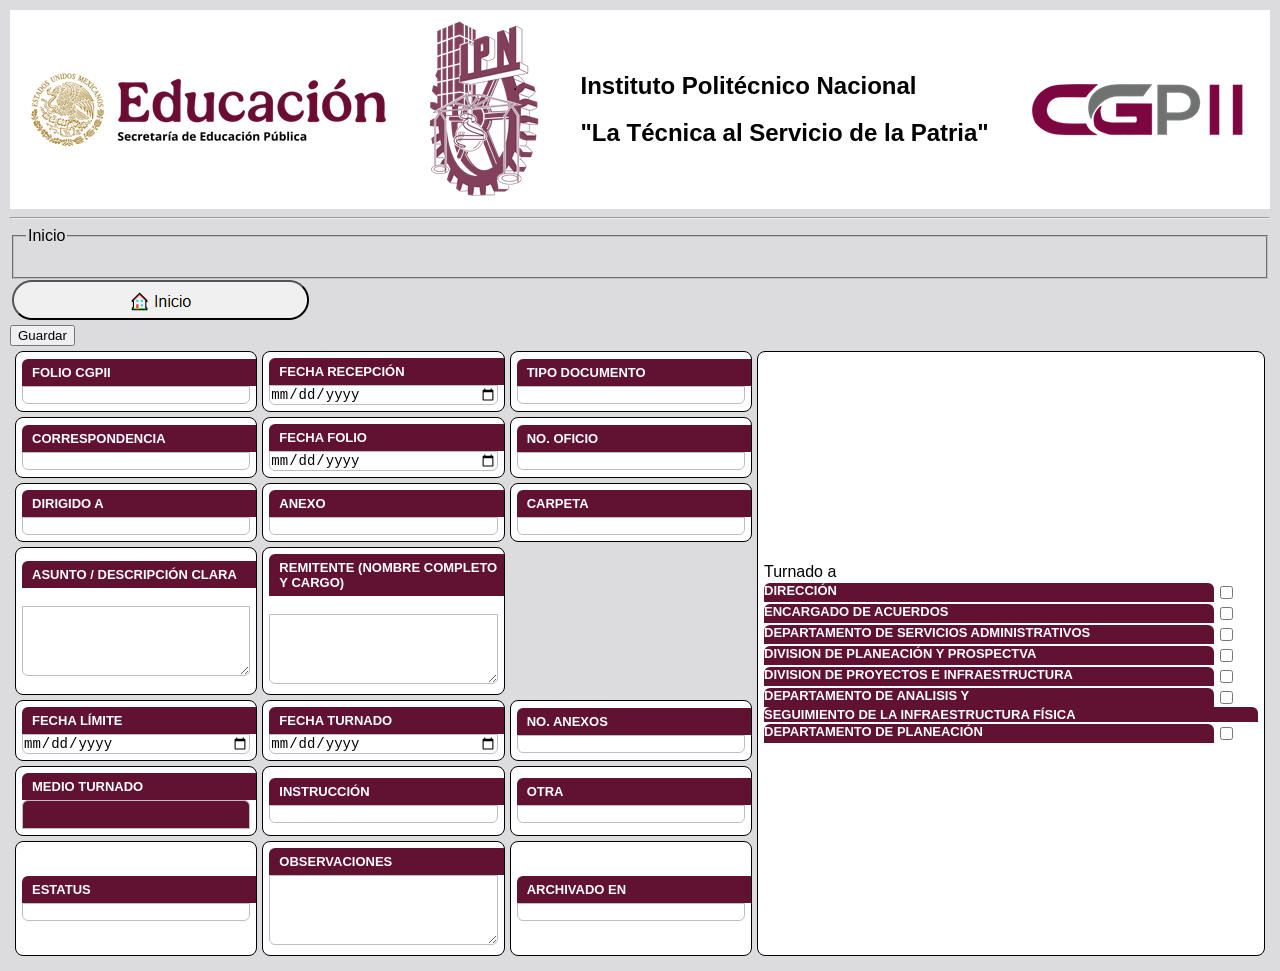
==== FormatoCaptura.html @ 92630b6a "Add files via upload" ====
<!DOCTYPE html>
<html lang="es">
<head>
    <meta charset="UTF-8">
    <meta name="viewport" content="width=device-width, initial-scale=1.0">
    <title>Registro de correo CGPII IPN</title>
    

      <link rel="stylesheet" href="styles.css"> 

</head>
<body>
   <div class="imagenes">
                     <img src="Izquierda.png" class ="izquierda"  alt="IPN" title="SECRETARIA DE EDUCACIÓN PÚBLICA">
                       
                       
                        
                        
                     
                       <img src="Centro.png" class ="centro" alt="IPN" title="INSTITUTO POLITECNICO NACIONAL">
                       
                       <div class="LEMA"><h2>Instituto Politécnico Nacional </h2>
                            <h2 >"La Técnica al Servicio de la Patria" </h2>
                       </div>
                       
                       <img src="Derecha.png" class ="derecho" alt="IPN" title="COORDINACIÓN GENERAL DE PLANEACIÓN E INFORMACIÓN INSTITUCIONAL">
                     

  </div>
<form id="m



<h1>Correo DPO-Formato de Captura</h1>

    <form id="formCaptura">

    <!-- Columna izquierda -->
    

    <hr>

<div class="bloque-5000">    
       <fieldset class="capitulos">
                  <legend>Inicio</legend>
                  <p class="Just C5000">   </p>
       </fieldset>
        <a href="Index.html" class="A5000"><img src="Inicio.png" class ="A5000" alt="IPN" title="Abrir Formulario Adquisición">
        </a>
 </div>

    <!-- Datos principales -->
<table class="tabla_style capturaDeDatos" title="Captura de datos">
    <thead>

    </thead>
<!--    
    <div>
        <label><input type="checkbox" id="capturar"> Capturar</label><br>
        <label><input type="checkbox" id="corregir"> Corregir</label><br>
        <label><input type="checkbox" id="limpiar"> Limpiar</label><br>
        <label><input type="checkbox" id="revisarNoOficio"> Revisar No. Oficio</label><br>
        <label><input type="checkbox" id="revisarFechas"> Revisar Fechas</label>
    </div>
-->    
    <tbody>
    
             <tr>
         
                    <td>
                        <label class="label_table" for="folio">Folio CGPII</label>
                           <input type="text" name="folio"  id="folio">
                    </td>
                        

                    <td>
                          <label class="label_table" for="fechaRecepcion">Fecha Recepción</label>
                          <input type="date" name="fechaRecepcion" id="fechaRecepcion">
                    </td>
                           
                     <td>
                            <label class="label_table" for="tipoDocumento">Tipo Documento</label>
                            <input type="text" name="tipoDocumento" id="tipoDocumento">
                     </td>
                     
                     <td rowspan="7">

                     <label>Turnado a</label> <br>

                     <div class="turnados"><label class="turnadosL">Dirección </label> <input type="checkbox" id="turnadoDireccion"> </div>   <br>

                     <div class="turnados"><label class="turnadosL"> Encargado de Acuerdos</label> <input type="checkbox" id="turnadoEncargado"></div>  <br>
                     
                     <div class="turnados"><label class="turnadosL">Departamento de Servicios Administrativos</label><input type="checkbox" id="turnadoServAdmin"></div>  <br>
                     
                     <div class="turnados"><label class="turnadosL">  Division de Planeación y Prospectva </label><input type="checkbox" id="turnadoDivisionPlaneacion"></div>  <br>
                     <div class="turnados"><label class="turnadosL"> Division de Proyectos e Infraestructura  </label><input type="checkbox" id="turnadoDivisionProyectos"></div>  <br>
                     <div class="turnados"><label class="turnadosL"> Departamento de analisis y </label><input type="checkbox" id="turnadoDepartamentoAnalisis"></div>  <br>
                     <label class="turnadosL"> seguimiento de la infraestructura física </label>
                     <div class="turnados"><label class="turnadosL"> Departamento de Planeación </label> <input type="checkbox" id="turnadoDepartamentoPlaneacion"></div> <br>               
                     </td>

               </tr>                                             

               <tr>
                       <td>
                                <label  class="label_table" for="correspondencia">Correspondencia</label>
                                <input type="text" name="correspondencia" id="correspondencia">
                       </td>
                                      
                       <td>
                                <label class="label_table" for="fechaFolio">Fecha Folio</label>
                                      <input type="date" name="fechaFolio" id="fechaFolio">
                       </td>
                                      
                        <td>
                                <label class="label_table" for="numeroOficio">No. Oficio</label>
                                      <input type="text" name="numeroOficio" id="numeroOficio">

                        </td>   
                                                        
               </tr> 

               <tr>
                    
                        <td>
                             
                               <label class="label_table" for="dirigidoA">Dirigido a</label>
                                   <input type="text" name="dirigidoA" id="dirigidoA">

                        </td>
                         
                        
                        <td>
                                <label  class="label_table" for="anexo">Anexo</label>
                                   <input type="text" name="anexo" id="anexo">
                             
                        </td>
                                   
                        <td> 

                                 <label class="label_table" for="carpeta">Carpeta</label>
                                   <input type="text" name="carpeta" id="carpeta">
                        </td>  
                                   

               </tr> 
    
               <tr>
                    

                    <td>

                           <label class="label_table" for="asunto">Asunto / Descripción Clara</label><br>
                         <textarea  name="asunto" id="asunto" ></textarea>
                    </td>
                        
                    
                    <td>


                          <label class="label_table" for="remitente">Remitente (Nombre completo y cargo)</label><br>
                          <textarea name="remitente" id="remitente" ></textarea>

                    </td>

               </tr>
              

               <tr>
                     <td>
                           <label class="label_table" for="fechaLimite">Fecha límite</label>
                             <input type="date"  name="fechaLimite"  id="fechaLimite">

                     </td>     
                             
                      <td>
                                     <label class="label_table" for="fechaTurnado">Fecha Turnado</label>
                                     <input type="date" name="fechaTurnado" id="fechaTurnado">

                      </td>
                       <td>
                                    <label class="label_table" for="numeroAnexos">No. Anexos</label>
                             <input type="number"  name="numeroAnexos" id="numeroAnexos">
                       </td>  
                            

               </tr>

               <tr>
                           <td>   <label class="label_table" for="medioTurnado">Medio Turnado</label>
                                  <input class="label_table" type="text" name="medioTurnado" id="medioTurnado">
                           </td>     
                           <td>     
                                  <label  class="label_table" for="instruccion">Instrucción</label>
                                  <input type="text" name="instruccion" id="instruccion">
                           </td>     
                           <td>  
                                  <label class="label_table"  for="otraInstruccion">Otra</label>
                                  <input type="text" name="otraInstruccion" id="otraInstruccion">
                           </td>                 

               </tr> 

               <tr>
                        <td>
                                     <label class="label_table" for="estatus">Estatus</label>
                                     <input  type="text" name="estatus" id="estatus">
                         </td>     
                           <td>
                                     <label class="label_table" for="observaciones">Observaciones</label>
                                     <textarea name="observaciones" id="observaciones" rows="2"></textarea>
                          </td>     
                           <td>
                                     <label class="label_table" for="archivadoEn">Archivado en</label>
                                     <input type="text" name="archivadoEn" id="archivadoEn">
                           </td>
               </tr>
               

    </tbody>
        
    
<button  class="BotonChico"type="button" id="Guardar"> Guardar</button>
    
 
    


    


    <!-- Turnado -->
</table>
    

</form>

</body>


<script src="codigo.js"></script>   


</html>
---- styles.css ----
body{
    font-family: Arial, Helvetica, sans-serif;
    background:#DCDCDE;
    margin:0;
    padding:10px;
    color:#000;
}

h1{
    text-align:center;
    color:#611232;
    margin-bottom:20px;
}
.imagenes {
    /*
    display: flex;
    gap: 0px;*/
  /*  display: grid;
    grid-template-columns: 20% 55% 20%; /* siempre dos columnas 
    gap: 10px;*/
/* width:100%; */
  display: flex;
  align-items: center;
  justify-content: space-between;
  padding: 10px 20px; /* separa de bordes */
    gap:20px;
    background-color:#fff;
}
/*
.imagenes img {
    width: 100%;

}
    */
@media (max-width: 768px) {
    .imagenes img {
    width: 100%;
    height: 80px;
}




.imagenes img {
  height: 80px;        /* todas parejas */
  width: auto;         /* NO se estiran */
  flex-shrink: 0;      /* no se aplastan */
}

/* imagen central un poco más chica */
.imagenes .centro {
  height: 100px;        /* ajusta a gusto */
}


.imagenes > div {
  max-width: 400px;   /* fuerza salto de línea */
  text-align: center;
  flex: 1;            /* ocupa solo el centro */
  margin-left: -120px;
}

.imagenes h2 {
  margin: 0px;
  margin-top: 5px;
  margin-left: -20px;  
  line-height: 1.2;
  font-size: 1.1rem;
  white-space: normal;
}}

.A5000{
    max-width: 400px;
}







/* ===========================
   TABLA
=========================== */

.tabla_style{
    width:100%;
/*    border-collapse:separate;
    border-spacing:4px;
*/
    }

.tabla_style td{
/*    vertical-align:top;
*/
/*    border:none;
*/    padding:0;
}

/* ===========================
   ETIQUETAS
=========================== */

.label_table,.turnadosL{
    display:block;
    width:100%;
    background:#611232;
    color:white;
    font-size:13px;
    font-weight:bold;

    padding:6px 10px;

border-radius:6px 6px 0 0;
    text-transform: uppercase;
}

.Encabezado{
    background:#611232;
    color:#FFF;
    text-transform: uppercase;
}
.turnadosL{
    width:100%;
    min-width: 450px;
    padding: 0;
}

.turnados{
    display: inline-flex;
    gap: 2px;
/*     display: flex;
*/
     padding: 0;

}
/* ===========================
   INPUTS
=========================== */

input,
select,
textarea{

    width:100%;
    padding:0;
    font-size:14px;

    border:1px solid #BDBDBD;

    border-radius:0 0 6px 6px;

    background:#FFF;

    outline:none;

    transition:.2s;

}

input:focus,
textarea:focus,
select:focus{

    border-color:#611232;

    box-shadow:0 0 5px rgba(97,18,50,.35);

}

/* ===========================
   TEXTAREA
=========================== */

textarea{

    resize:vertical;
    min-height:70px;

}

/* ===========================
   CHECKBOXES
=========================== */

.turnado{

    background:white;

    border:1px solid #CCC;

    border-radius:8px;

    padding:10px;

}

.turnado h3{

    margin:0 0 10px;

    color:#611232;

    font-size:15px;

}

.turnado label{

    background:transparent;

    color:#000;

    display:flex;

    align-items:center;

    gap:8px;

    padding:3px 0;

    font-weight:normal;

}

.turnado input[type="checkbox"]{

    width:auto;

    border:none;

    box-shadow:none;

}

/* ===========================
   ANCHOS
=========================== */

.campoCorto{

    width:180px;

}

.campoMedio{

    width:250px;

}

.campoLargo{

    width:100%;

}

td {
    background-color: #fff;
    color: #000;
    border-radius: 8px;
    padding: 8px;
    border: 1px solid #000;
}

.input_tabla {
    width: 100%;
    /*border: none;*/
    border-bottom:1px solid #DDC9A3;
    border-radius: 10px;
}

.input_tabla:focus {
    outline: none;
}

.tabla_style {
    width: 100%;
    table-layout: fixed;
    border-collapse: separate;
    border-spacing: 5px;
}

.tabla_style td {
    padding: 6px;
    overflow: hidden;
}

.tabla_style input,
.tabla_style textarea,
.tabla_style select {
    width: 100%;
    max-width: 100%;
    box-sizing: border-box;
}

.capturaDeDatos th:nth-child(4),
.capturaDeDatos td:nth-child(4){
    width: 40%;
    min-width: 450px;
}
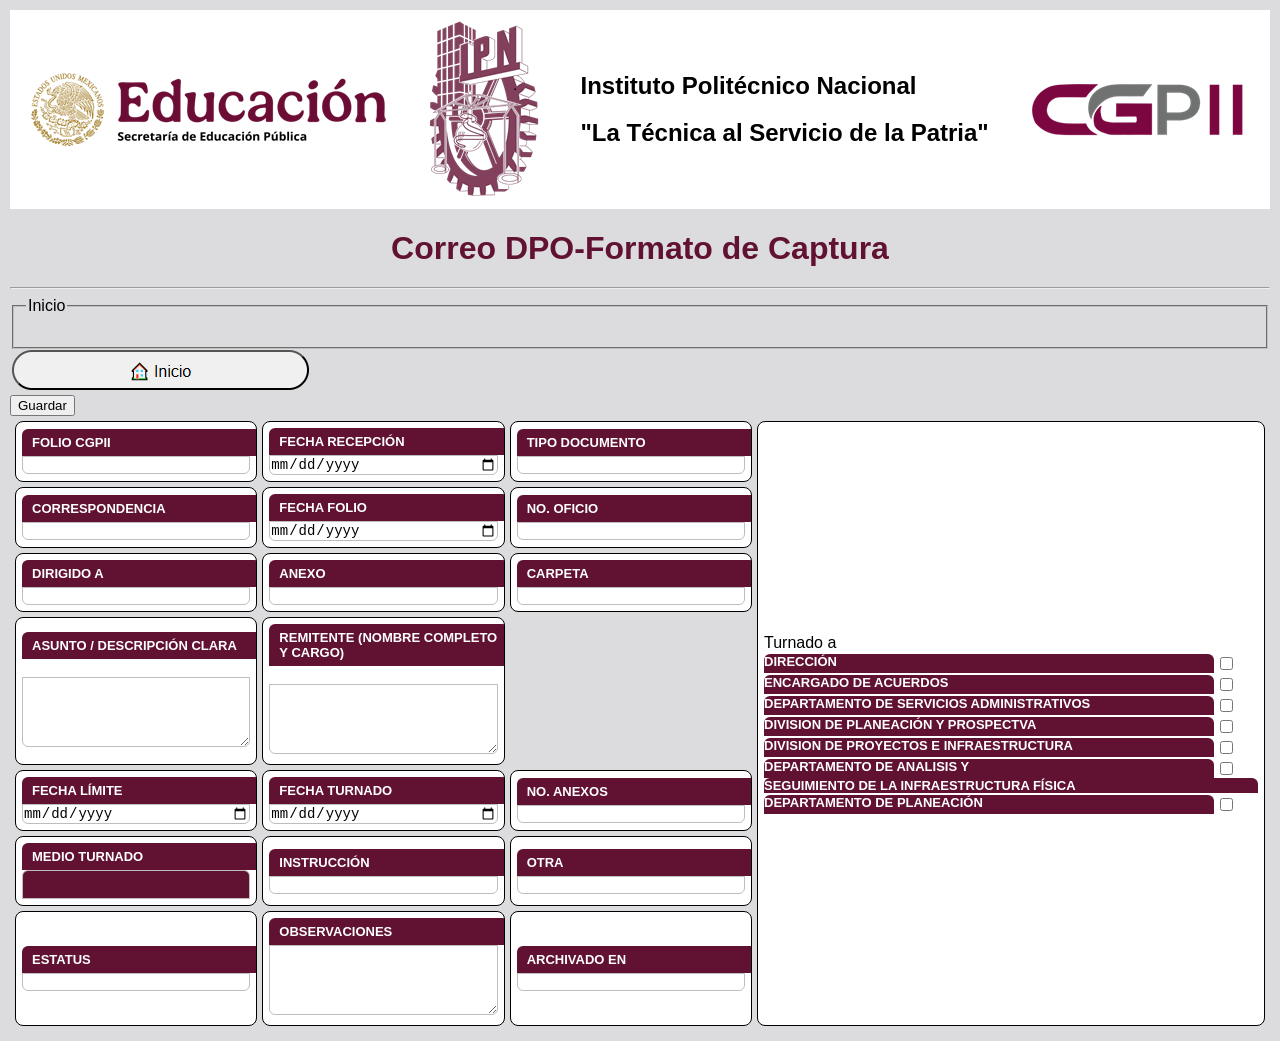
==== commit 5d996b3a: "Update FormatoCaptura.html" ====
--- a/FormatoCaptura.html
+++ b/FormatoCaptura.html
@@ -27,7 +27,6 @@
                      
 
   </div>
-<form id="m
 
 
 
@@ -45,7 +44,7 @@
                   <legend>Inicio</legend>
                   <p class="Just C5000">   </p>
        </fieldset>
-        <a href="Index.html" class="A5000"><img src="Inicio.png" class ="A5000" alt="IPN" title="Abrir Formulario Adquisición">
+        <a href="index.html" class="A5000"><img src="Inicio.png" class ="A5000" alt="IPN" title="Abrir Formulario Adquisición">
         </a>
  </div>
 
@@ -242,4 +241,4 @@
 <script src="codigo.js"></script>   
 
 
-</html>+</html>
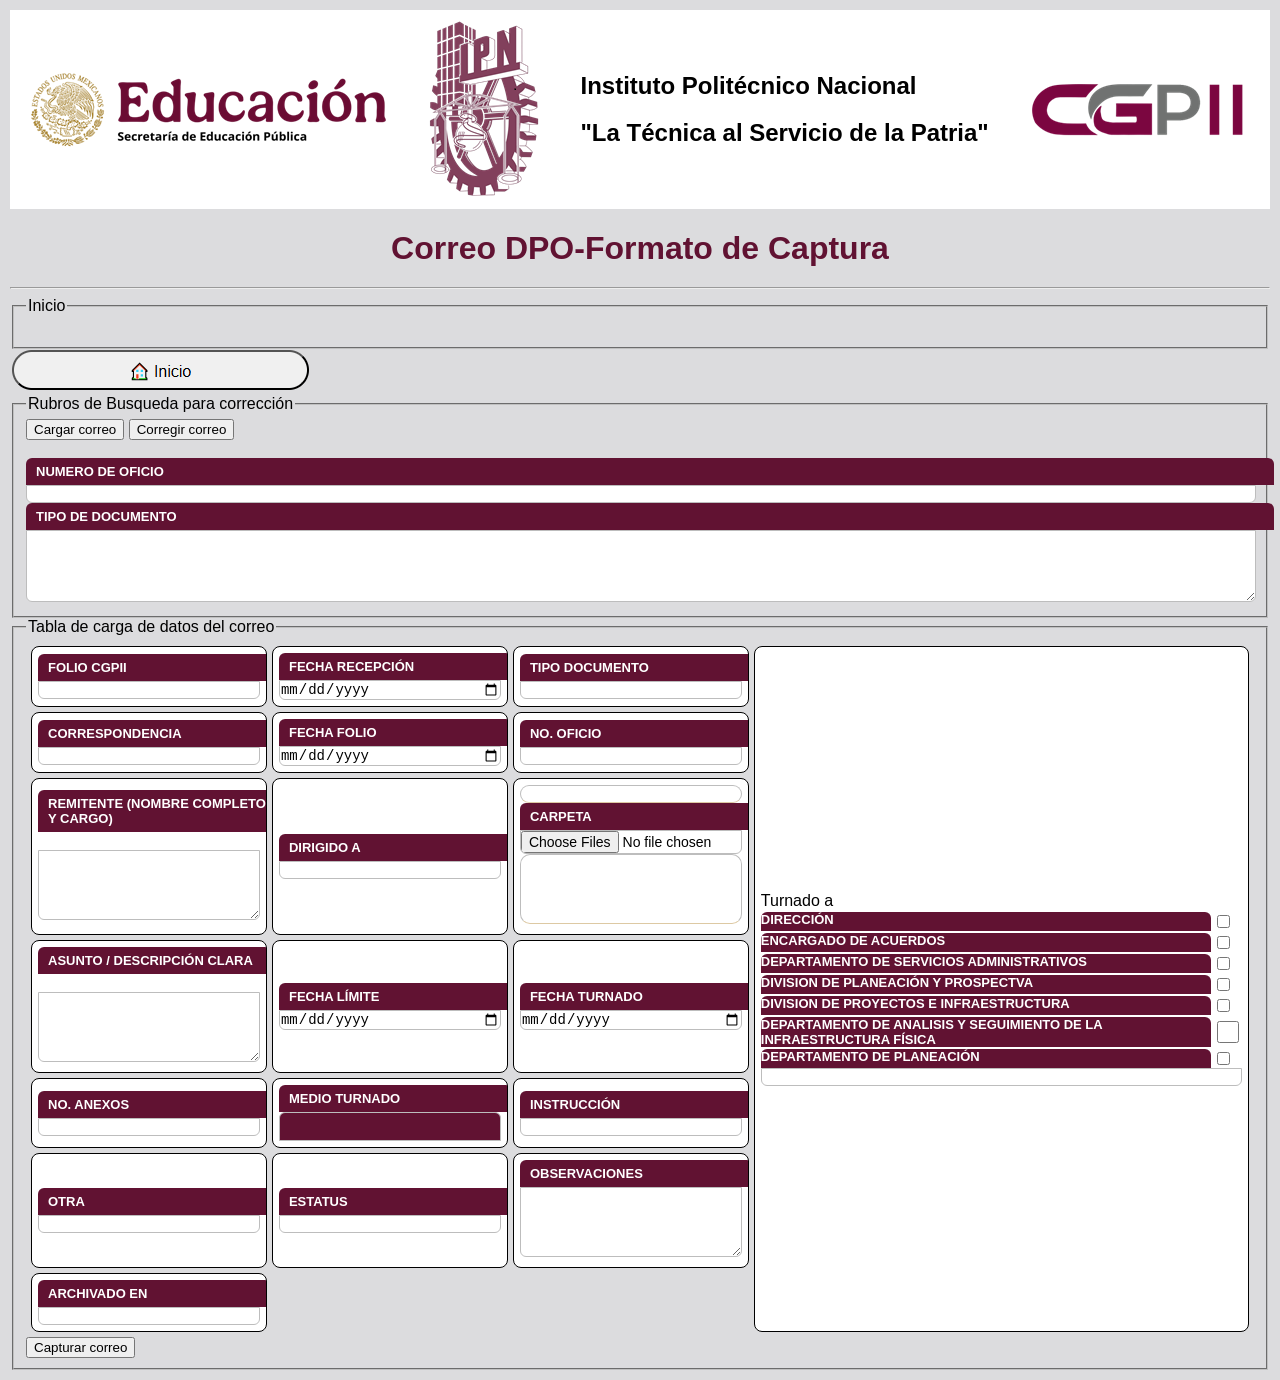
==== commit a5f008f4: "Update FormatoCaptura.html" ====
--- a/FormatoCaptura.html
+++ b/FormatoCaptura.html
@@ -13,10 +13,6 @@
    <div class="imagenes">
                      <img src="Izquierda.png" class ="izquierda"  alt="IPN" title="SECRETARIA DE EDUCACIÓN PÚBLICA">
                        
-                       
-                        
-                        
-                     
                        <img src="Centro.png" class ="centro" alt="IPN" title="INSTITUTO POLITECNICO NACIONAL">
                        
                        <div class="LEMA"><h2>Instituto Politécnico Nacional </h2>
@@ -32,7 +28,7 @@
 
 <h1>Correo DPO-Formato de Captura</h1>
 
-    <form id="formCaptura">
+    
 
     <!-- Columna izquierda -->
     
@@ -48,11 +44,7 @@
         </a>
  </div>
 
-    <!-- Datos principales -->
-<table class="tabla_style capturaDeDatos" title="Captura de datos">
-    <thead>
-
-    </thead>
+
 <!--    
     <div>
         <label><input type="checkbox" id="capturar"> Capturar</label><br>
@@ -62,20 +54,61 @@
         <label><input type="checkbox" id="revisarFechas"> Revisar Fechas</label>
     </div>
 -->    
-    <tbody>
-    
-             <tr>
+<form id="formCorreccion"> 
+   <div class="busquedadeDatos">
+                                            <fieldset class="TablaFS"> 
+                                            <legend class="TablaLeg" >Rubros de Busqueda para corrección</legend>
+                   <div class="botones">
+                            <button  class="BotonChico"type="button" id="CargarCorreo"> Cargar correo</button>
+                            <button  class="BotonChico"type="button" id="CorregirCorreo"> Corregir correo</button>
+                   </div>
+                   <br>
+    <label class="label_table" for="noOficioC">Numero de Oficio</label>
+                    <input  type="text" name="noOficioC" id="noOficioC">
+                    <br>
+
+                    <label class="label_table" for="tipoDocumentoC">TIPO DE DOCUMENTO</label>
+                    <textarea name="tipoDocumentoC" id="tipoDocumentoC" rows="2"></textarea>
+</fieldset>
+
+</div> 
+</form>
+
+
+
+<form id="formCaptura">
+
+
+                                            <fieldset class="TablaFS"> 
+                                            <legend class="TablaLeg" >Tabla de carga de datos del correo</legend>
+    <!-- Datos principales -->
+                  <table class="tabla_style capturaDeDatos" title="Captura de datos">
+                             <thead>
+
+                             </thead>
+<!--    
+    <div>
+        <label><input type="checkbox" id="capturar"> Capturar</label><br>
+        <label><input type="checkbox" id="corregir"> Corregir</label><br>
+        <label><input type="checkbox" id="limpiar"> Limpiar</label><br>
+        <label><input type="checkbox" id="revisarNoOficio"> Revisar No. Oficio</label><br>
+        <label><input type="checkbox" id="revisarFechas"> Revisar Fechas</label>
+    </div>
+-->    
+                  <tbody>
+    
+                            <tr>
          
-                    <td>
-                        <label class="label_table" for="folio">Folio CGPII</label>
+                             <td>
+                             <label class="label_table" for="folio">Folio CGPII</label>
                            <input type="text" name="folio"  id="folio">
-                    </td>
+                             </td>
                         
 
-                    <td>
-                          <label class="label_table" for="fechaRecepcion">Fecha Recepción</label>
-                          <input type="date" name="fechaRecepcion" id="fechaRecepcion">
-                    </td>
+                            <td>
+                            <label class="label_table" for="fechaRecepcion">Fecha Recepción</label>
+                            <input type="date" name="fechaRecepcion" id="fechaRecepcion">
+                            </td>
                            
                      <td>
                             <label class="label_table" for="tipoDocumento">Tipo Documento</label>
@@ -86,19 +119,23 @@
 
                      <label>Turnado a</label> <br>
 
-                     <div class="turnados"><label class="turnadosL">Dirección </label> <input type="checkbox" id="turnadoDireccion"> </div>   <br>
-
-                     <div class="turnados"><label class="turnadosL"> Encargado de Acuerdos</label> <input type="checkbox" id="turnadoEncargado"></div>  <br>
-                     
-                     <div class="turnados"><label class="turnadosL">Departamento de Servicios Administrativos</label><input type="checkbox" id="turnadoServAdmin"></div>  <br>
-                     
-                     <div class="turnados"><label class="turnadosL">  Division de Planeación y Prospectva </label><input type="checkbox" id="turnadoDivisionPlaneacion"></div>  <br>
-                     <div class="turnados"><label class="turnadosL"> Division de Proyectos e Infraestructura  </label><input type="checkbox" id="turnadoDivisionProyectos"></div>  <br>
-                     <div class="turnados"><label class="turnadosL"> Departamento de analisis y </label><input type="checkbox" id="turnadoDepartamentoAnalisis"></div>  <br>
-                     <label class="turnadosL"> seguimiento de la infraestructura física </label>
-                     <div class="turnados"><label class="turnadosL"> Departamento de Planeación </label> <input type="checkbox" id="turnadoDepartamentoPlaneacion"></div> <br>               
-                     </td>
-
+                     <div class="turnados"><label class="turnadosL">Dirección </label> <input type="checkbox"  name="turnadoDireccion"  id="turnadoDireccion"> </div>   <br>
+
+                     <div class="turnados"><label class="turnadosL"> Encargado de Acuerdos</label> <input type="checkbox"  name="turnadoEncargado" id="turnadoEncargado"></div>  <br>
+                     
+                     <div class="turnados"><label class="turnadosL">Departamento de Servicios Administrativos</label><input type="checkbox" name="turnadoServAdmin" id="turnadoServAdmin"></div>  <br>
+                     
+                     <div class="turnados"><label class="turnadosL">  Division de Planeación y Prospectva </label><input type="checkbox" name="turnadoDivisionPlaneacion" id="turnadoDivisionPlaneacion"></div>  <br>
+                     <div class="turnados"><label class="turnadosL"> Division de Proyectos e Infraestructura  </label><input type="checkbox" name="turnadoDivisionProyectos" id="turnadoDivisionProyectos"></div>  <br>
+                     <div class="turnados"><label class="turnadosL"> Departamento de analisis y  seguimiento de la infraestructura física</label><input type="checkbox" name="turnadoDepartamentoAnalisis" id="turnadoDepartamentoAnalisis"></div>
+                     <div class="turnados"><label class="turnadosL"> Departamento de Planeación </label> <input type="checkbox" name="turnadoDepartamentoPlaneacion" id="turnadoDepartamentoPlaneacion"></div> <br>               
+                     
+                     <input 
+                     readonly 
+                     class="paso"
+                     name="turnadoA"> 
+                    </td>
+                        
                </tr>                                             
 
                <tr>
@@ -113,15 +150,22 @@
                        </td>
                                       
                         <td>
-                                <label class="label_table" for="numeroOficio">No. Oficio</label>
-                                      <input type="text" name="numeroOficio" id="numeroOficio">
+                                <label class="label_table" for="NoOficio">No. Oficio</label>
+                                      <input type="text" name="noOficio" id="noOficio">
 
                         </td>   
                                                         
                </tr> 
 
                <tr>
-                    
+                        <td>
+
+
+                          <label class="label_table" for="remitente">Remitente (Nombre completo y cargo)</label><br>
+                          <textarea name="remitente" id="remitente" ></textarea>
+
+                       </td>     
+
                         <td>
                              
                                <label class="label_table" for="dirigidoA">Dirigido a</label>
@@ -130,16 +174,54 @@
                         </td>
                          
                         
-                        <td>
+                        <!--<td>
                                 <label  class="label_table" for="anexo">Anexo</label>
                                    <input type="text" name="anexo" id="anexo">
                              
                         </td>
-                                   
+                    -->            
                         <td> 
 
-                                 <label class="label_table" for="carpeta">Carpeta</label>
-                                   <input type="text" name="carpeta" id="carpeta">
+                                 
+                                 <input
+                                       name="nombreCarpeta"
+                                       id="nombreCarpeta"
+                                       class="input_tabla paso"
+                                       aria-label="Nombre de la Carpeta"
+                                       readonly
+                                 >
+                                <div class="contenedorArchivo">
+                                <label class="label_table" for="ArchivoAnexo">Carpeta</label>
+                                    <input
+                                      type="file"
+                                      id="ArchivoAnexo"
+                                      name="ArchivoAnexo"
+                                      class="archivoInput "
+                                      data-compa2="nombreCarpeta"
+                                      data-compa="urlCarpeta"
+                                      data-compa3="nombreaArchivo"
+                                      multiple
+                                      accept=".pdf,.xlsx,.doc,.docx,.png,.jpg"
+                                >
+
+                               <span 
+                                     id="nombreaArchivo" 
+                                     class="nombreArchivo"
+                              ></span>
+                
+
+
+                              <textarea
+                                        id="urlCarpeta"
+                                        name="urlCarpeta"
+                                        class="auto-expand input_tabla paso"
+                                        rows="1"
+                                        readonly                
+                                        style="resize:none;"
+                                        aria-label="Url de la carpeta de Anexos"
+                              > </textarea>  
+
+
                         </td>  
                                    
 
@@ -153,21 +235,9 @@
                            <label class="label_table" for="asunto">Asunto / Descripción Clara</label><br>
                          <textarea  name="asunto" id="asunto" ></textarea>
                     </td>
-                        
+                     
                     
                     <td>
-
-
-                          <label class="label_table" for="remitente">Remitente (Nombre completo y cargo)</label><br>
-                          <textarea name="remitente" id="remitente" ></textarea>
-
-                    </td>
-
-               </tr>
-              
-
-               <tr>
-                     <td>
                            <label class="label_table" for="fechaLimite">Fecha límite</label>
                              <input type="date"  name="fechaLimite"  id="fechaLimite">
 
@@ -178,31 +248,38 @@
                                      <input type="date" name="fechaTurnado" id="fechaTurnado">
 
                       </td>
+
+                    
+                    
+
+               </tr>
+              
+
+               <tr>
+                     
+                       
                        <td>
                                     <label class="label_table" for="numeroAnexos">No. Anexos</label>
                              <input type="number"  name="numeroAnexos" id="numeroAnexos">
                        </td>  
-                            
-
-               </tr>
-
-               <tr>
-                           <td>   <label class="label_table" for="medioTurnado">Medio Turnado</label>
+                       <td>   <label class="label_table" for="medioTurnado">Medio Turnado</label>
                                   <input class="label_table" type="text" name="medioTurnado" id="medioTurnado">
                            </td>     
                            <td>     
                                   <label  class="label_table" for="instruccion">Instrucción</label>
                                   <input type="text" name="instruccion" id="instruccion">
-                           </td>     
+                        </td>     
+
+               </tr>
+
+               <tr>
+                                
                            <td>  
                                   <label class="label_table"  for="otraInstruccion">Otra</label>
                                   <input type="text" name="otraInstruccion" id="otraInstruccion">
                            </td>                 
 
-               </tr> 
-
-               <tr>
-                        <td>
+                           <td>
                                      <label class="label_table" for="estatus">Estatus</label>
                                      <input  type="text" name="estatus" id="estatus">
                          </td>     
@@ -210,7 +287,11 @@
                                      <label class="label_table" for="observaciones">Observaciones</label>
                                      <textarea name="observaciones" id="observaciones" rows="2"></textarea>
                           </td>     
-                           <td>
+                       
+               </tr> 
+
+               <tr>
+                            <td>
                                      <label class="label_table" for="archivadoEn">Archivado en</label>
                                      <input type="text" name="archivadoEn" id="archivadoEn">
                            </td>
@@ -218,27 +299,20 @@
                
 
     </tbody>
-        
-    
-<button  class="BotonChico"type="button" id="Guardar"> Guardar</button>
-    
- 
-    
-
-
-    
-
+</fieldset>        
+    
 
     <!-- Turnado -->
 </table>
-    
+<button  class="BotonChico"type="button" id="Capturar"> Capturar correo</button>    
 
 </form>
-
+<div id="estadoCarga" class="toast-carga"></div>
+<div id="estadoGuardado" class="toast-guardado"></div>
 </body>
 
 
-<script src="codigo.js"></script>   
+<script src="codigoCaptura.js"></script>   
 
 
 </html>
